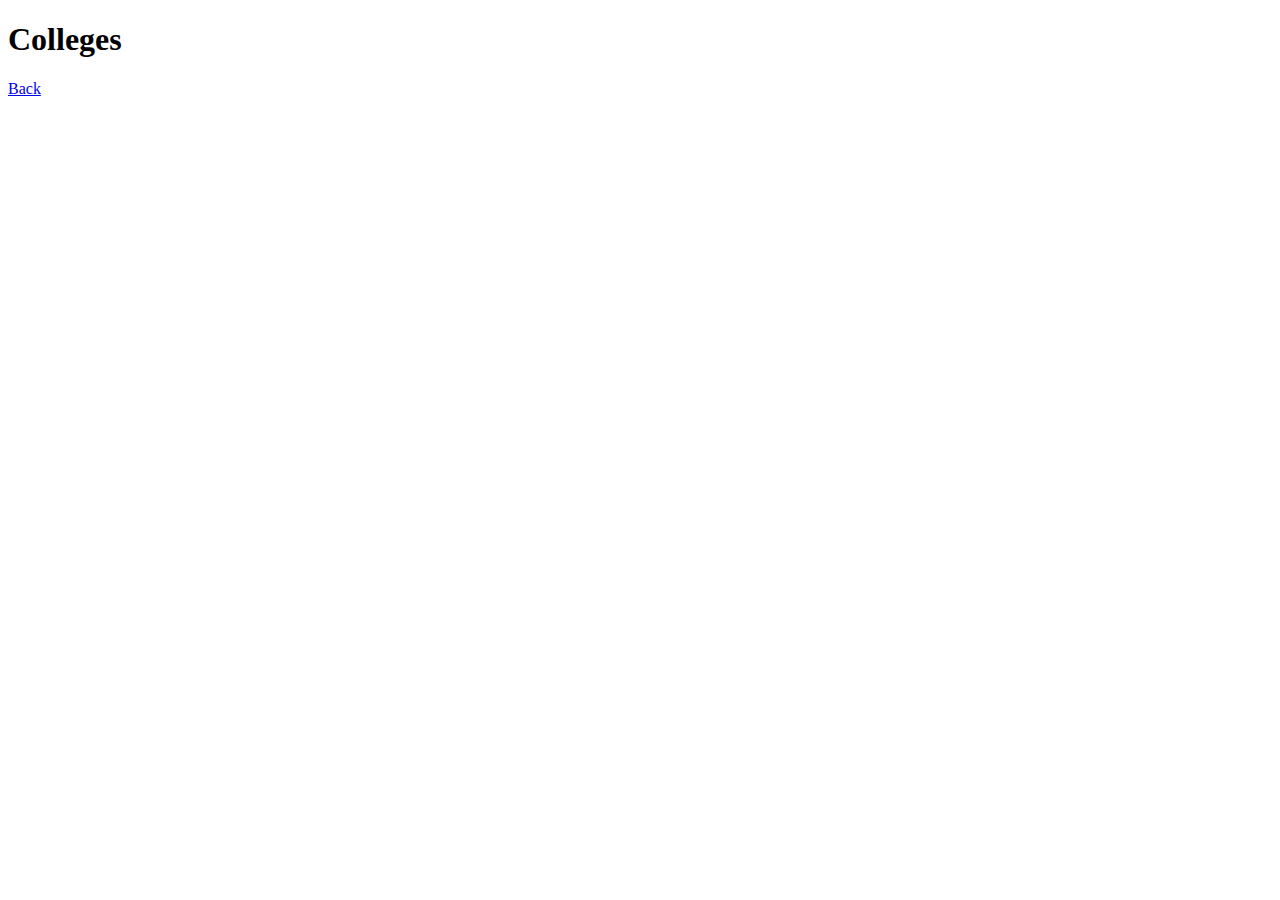
==== colleges/index.html @ d02c5593 "recon" ====
<!DOCTYPE html>
<html lang="en">
<head>
    <meta charset="UTF-8">
    <meta http-equiv="X-UA-Compatible" content="IE=edge">
    <meta name="viewport" content="width=device-width, initial-scale=1.0">
    <title>Colleges Tab</title>
</head>
<body>
    <h1>Colleges</h1>

    <a href="/index.html">Back</a>
</body>
</html>
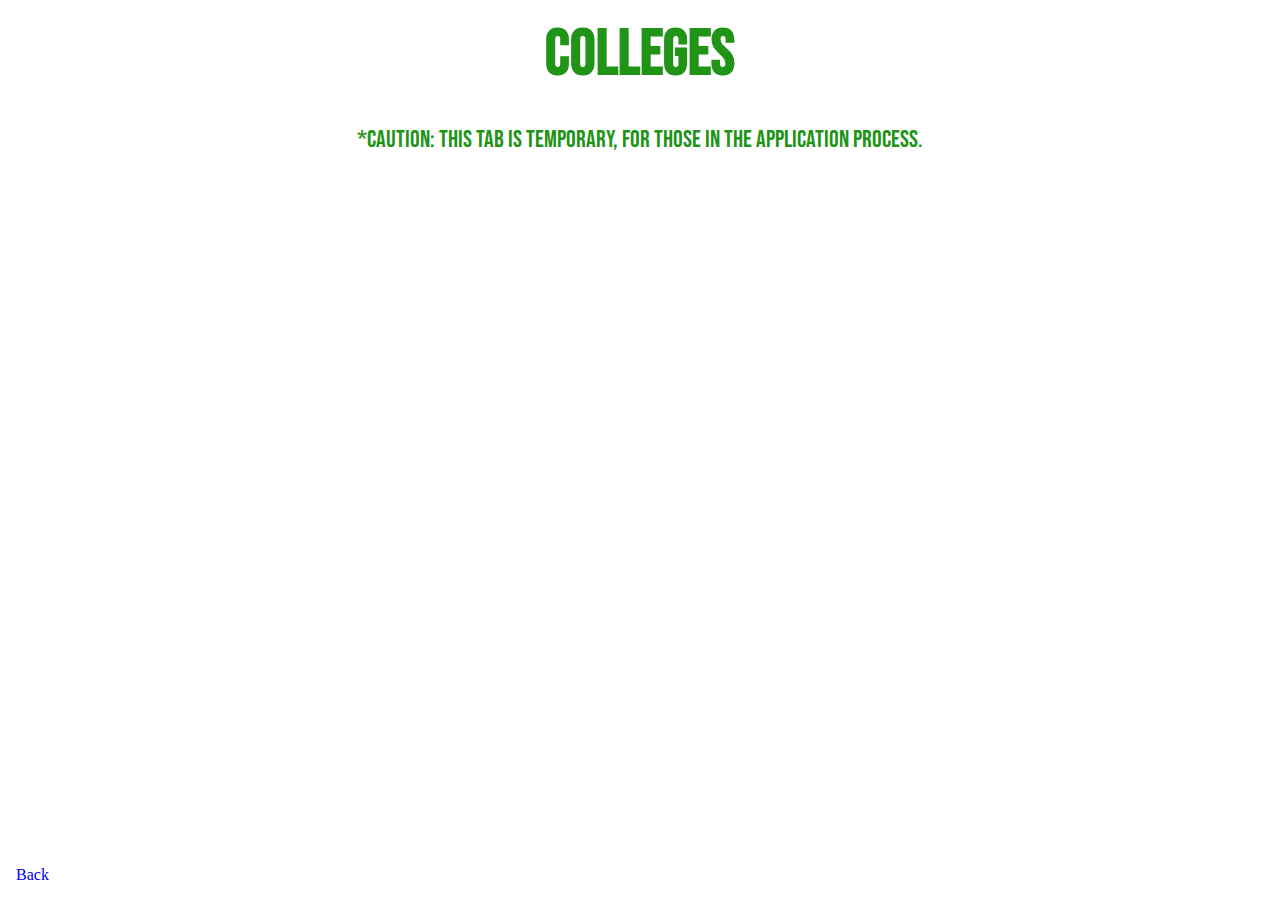
==== commit 1bf69c07: "update" ====
--- a/colleges/index.html
+++ b/colleges/index.html
@@ -4,10 +4,12 @@
     <meta charset="UTF-8">
     <meta http-equiv="X-UA-Compatible" content="IE=edge">
     <meta name="viewport" content="width=device-width, initial-scale=1.0">
+    <link rel="stylesheet" href="style.css">
     <title>Colleges Tab</title>
 </head>
 <body>
     <h1>Colleges</h1>
+    <p>*CAUTION: This tab is temporary, for those in the application process.</p>
 
     <a href="/index.html">Back</a>
 </body>
--- a/colleges/style.css
+++ b/colleges/style.css
@@ -0,0 +1,30 @@
+@import url('https://fonts.googleapis.com/css2?family=Bebas+Neue&display=swap');
+
+*{
+    margin: 0;
+    padding: 0;
+    box-sizing: border-box;
+}
+
+h1{
+    font-family: 'Bebas Neue', cursive;
+    color: rgb(31, 148, 23);
+    font-size: 4rem;
+    text-align: center;
+    padding: 1rem;
+}
+
+p{
+    font-family: 'Bebas Neue', cursive;
+    color: rgb(31, 148, 23);
+    font-size: 1.5rem;
+    text-align: center;
+    padding: 1rem;
+}
+
+a{
+    padding: 1rem;
+    position: absolute;
+    bottom: 0;
+    text-decoration: none;
+}
